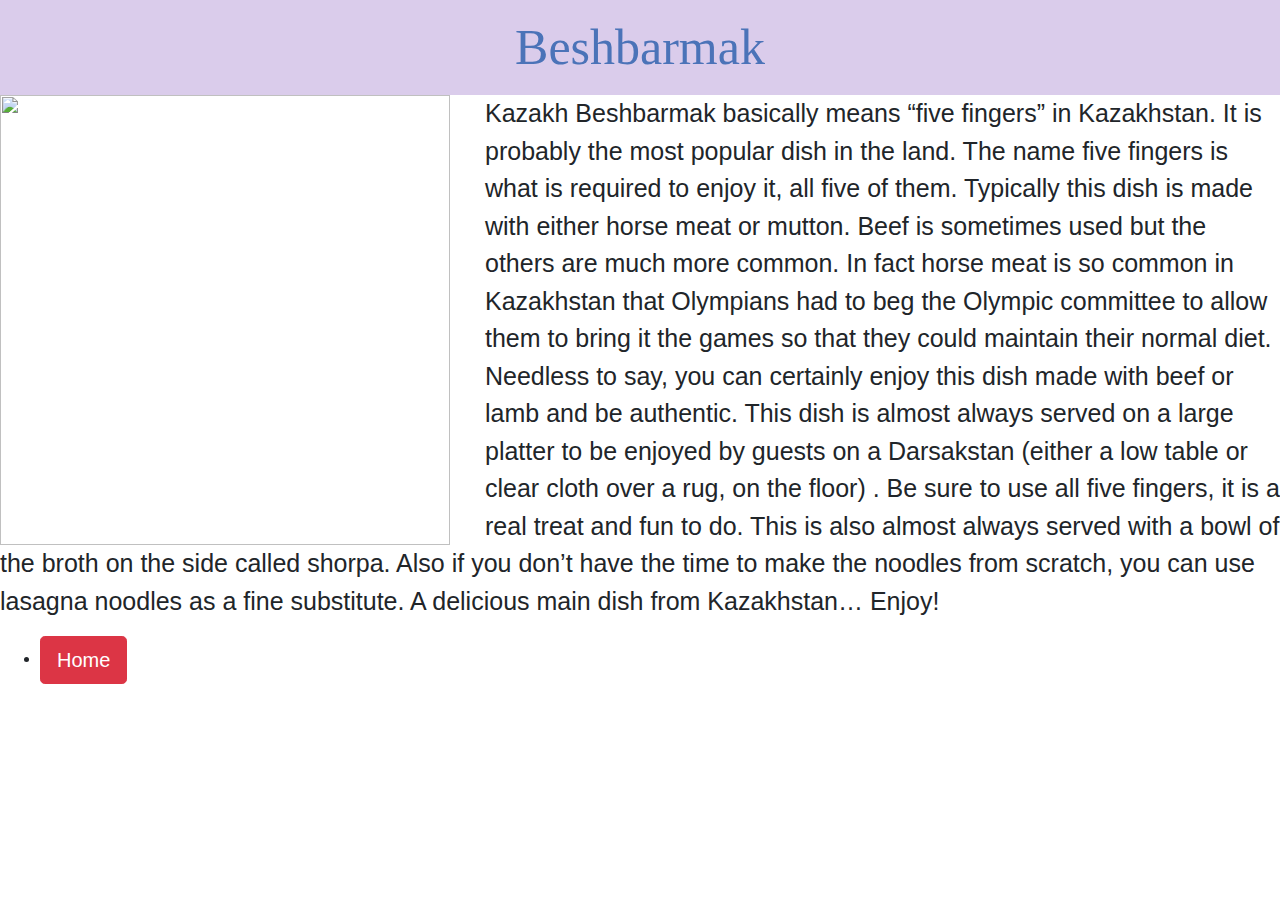
==== html/beshbarmak.html @ da33185a "Nazymgul" ====
<!DOCTYPE html>
<html lang="en">
    <head>
        <title>National foods of Kazakhstan</title>
        <meta charset="utf-8">
<meta name="viewport" content="width=device-width, initial-scale=1">
<link rel="stylesheet" href="https://stackpath.bootstrapcdn.com/bootstrap/4.3.1/css/bootstrap.min.css" integrity="sha384-ggOyR0iXCbMQv3Xipma34MD+dH/1fQ784/j6cY/iJTQUOhcWr7x9JvoRxT2MZw1T" crossorigin="anonymous">
<link rel="stylesheet" href="https://stackpath.bootstrapcdn.com/bootstrap/4.3.1/css/bootstrap.min.css" integrity="sha384-ggOyR0iXCbMQv3Xipma34MD+dH/1fQ784/j6cY/iJTQUOhcWr7x9JvoRxT2MZw1T" crossorigin="anonymous">   
</head>
</html>
<body>
    <div>Beshbarmak</div>
</body>
<body>
    <p><img src="file:///Users/nazymgultajrova/Desktop/Web%20Project/img/b_1.jpg" style="width:450px;height:450px;margin-right:35px;">Kazakh Beshbarmak basically means “five fingers” in Kazakhstan.  It is probably the most popular dish in the land. The name five fingers is what is required to enjoy it, all five of them.  Typically this dish is made with either horse meat or mutton.  Beef is sometimes used but the others are much more common.  In fact horse meat is so common in Kazakhstan that Olympians had to beg the Olympic committee to allow them to bring it the games so that they could maintain their normal diet. Needless to say, you can certainly enjoy this dish made with beef or lamb and be authentic.  This dish is almost always served on a large platter to be enjoyed by guests on a Darsakstan (either a low table or clear cloth over a rug, on the floor) .  Be sure to use all five fingers, it is a real treat and fun to do.  This is also almost always served with a bowl of the broth on the side called shorpa. Also if you don’t have the time to make the noodles from scratch, you can use lasagna noodles as a fine substitute.  A delicious main dish from Kazakhstan… Enjoy!</p>
    
</body>
<style>

    div{
        background-color: hsl(268, 43%, 86%);
        margin-top: auto;
        padding-top: 10px;
        padding-bottom: 10px;
        text-align: center;
        font-size: 50px;
        font-family:initial;
        color: rgb(75, 115, 184);
    }
    img{
      float: left;
    }
    p{
     font-size: 25px;
    }
   
</style>

<body>
  <nav>
    <ul>
      <li><a href="index.html"><button class="btn btn-danger btn-lg">Home</button></a></li>
    </ul>
  </nav>
</body>
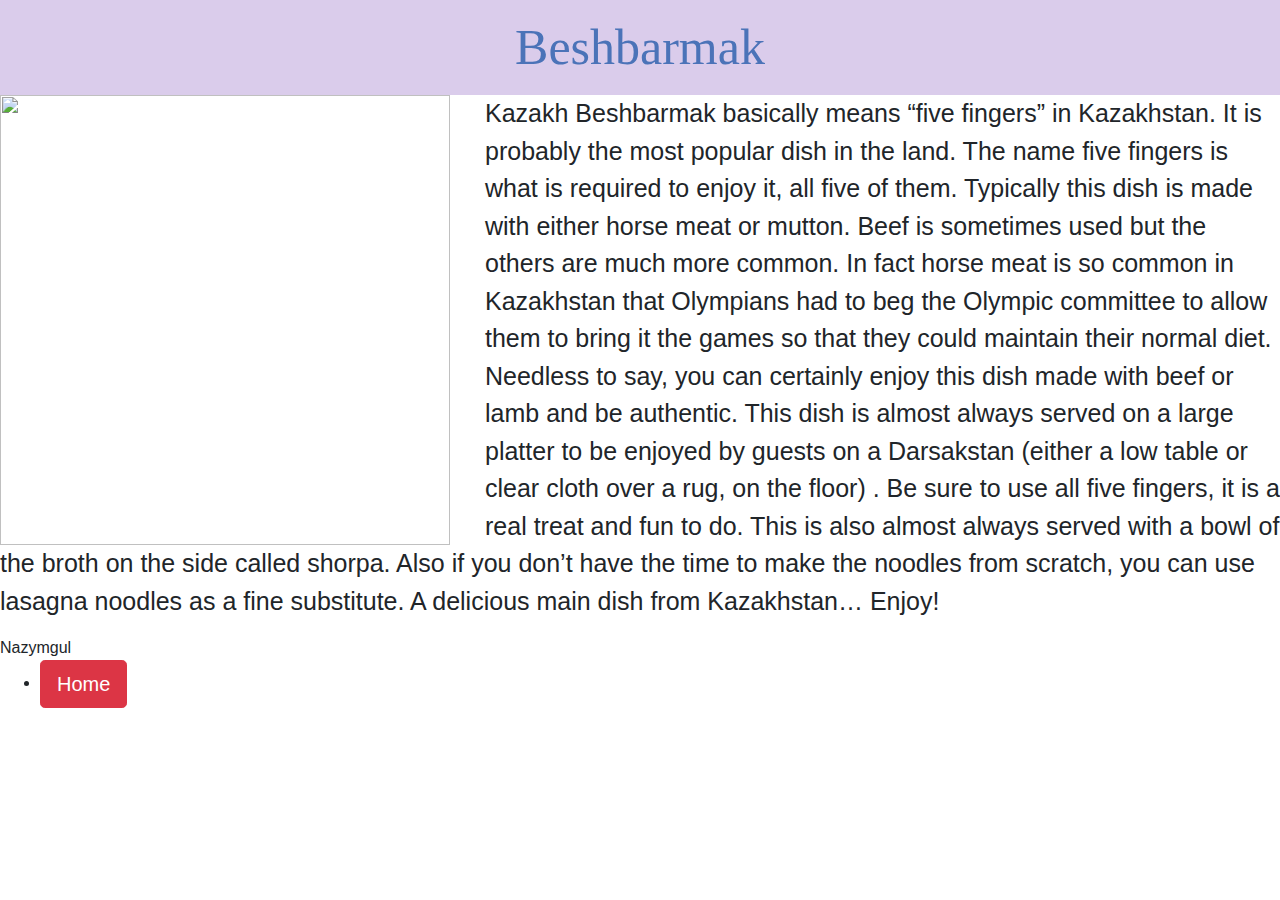
==== commit 094175c5: "Nazymgul" ====
--- a/html/beshbarmak.html
+++ b/html/beshbarmak.html
@@ -14,6 +14,7 @@
 <body>
     <p><img src="file:///Users/nazymgultajrova/Desktop/Web%20Project/img/b_1.jpg" style="width:450px;height:450px;margin-right:35px;">Kazakh Beshbarmak basically means “five fingers” in Kazakhstan.  It is probably the most popular dish in the land. The name five fingers is what is required to enjoy it, all five of them.  Typically this dish is made with either horse meat or mutton.  Beef is sometimes used but the others are much more common.  In fact horse meat is so common in Kazakhstan that Olympians had to beg the Olympic committee to allow them to bring it the games so that they could maintain their normal diet. Needless to say, you can certainly enjoy this dish made with beef or lamb and be authentic.  This dish is almost always served on a large platter to be enjoyed by guests on a Darsakstan (either a low table or clear cloth over a rug, on the floor) .  Be sure to use all five fingers, it is a real treat and fun to do.  This is also almost always served with a bowl of the broth on the side called shorpa. Also if you don’t have the time to make the noodles from scratch, you can use lasagna noodles as a fine substitute.  A delicious main dish from Kazakhstan… Enjoy!</p>
     
+    Nazymgul
 </body>
 <style>
 
